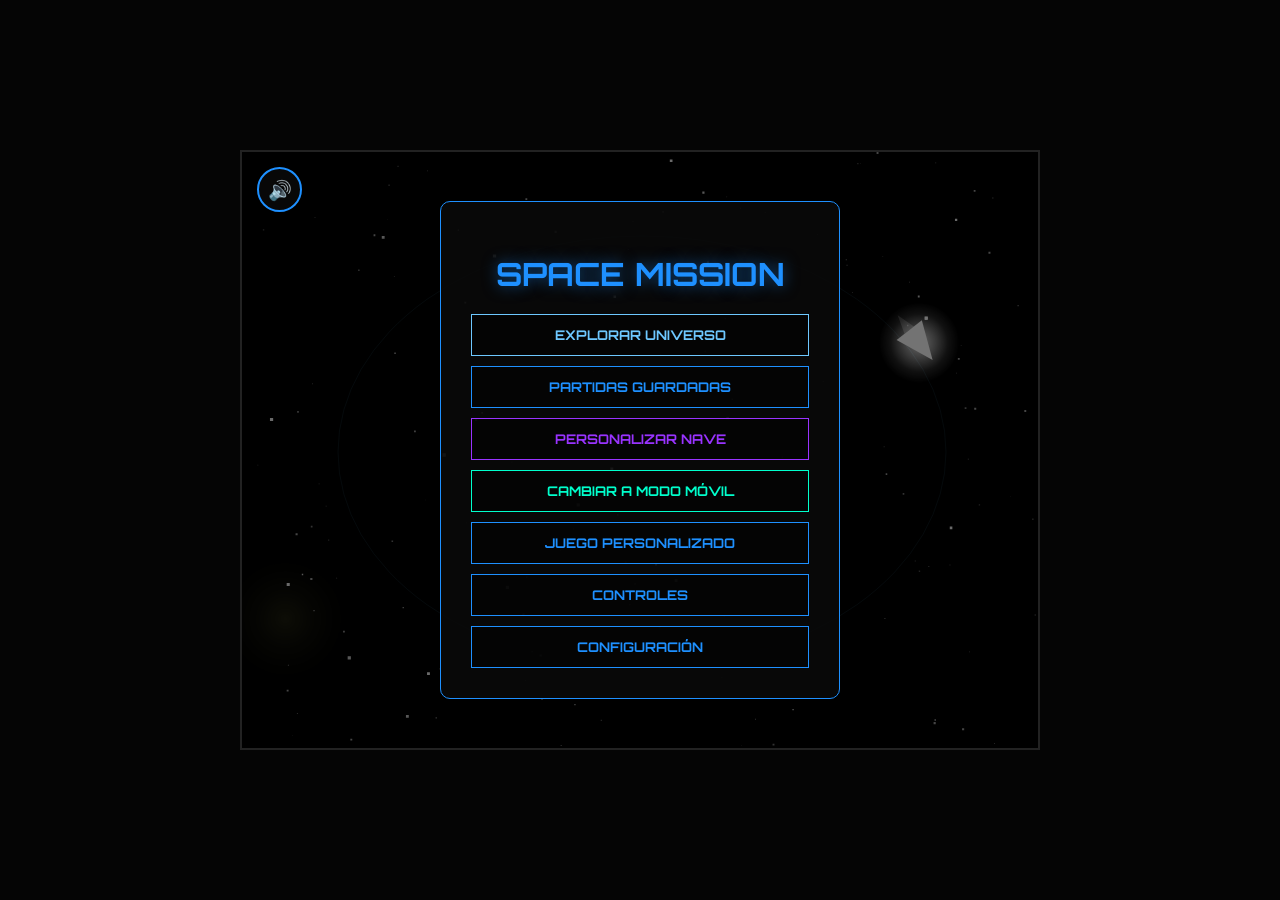
==== index.html @ c562d707 "Escudo de energia, muerte con revivir, fases y purga planetaria, 3 ranuras de guardado" ====
<!DOCTYPE html>
<html lang="es">
<head>
    <meta charset="UTF-8">
    <meta name="viewport" content="width=device-width, initial-scale=1.0, maximum-scale=1.0, user-scalable=no">
    <title>SPACE MISSION: ECHELON (ULTRA)</title>
    <link rel="stylesheet" href="./css/styles.css?v=20261103a">
</head>
<body>
    <div id="game-container">
        <button id="btn-volume" class="volume-btn" onclick="window.toggleVolume()">🔊</button>

        <!-- HUD: 3 bloques independientes (Score | Sector/Kills | Vida) posicionables libres -->
        <div id="hud-block-score" class="hud-block"><div class="stat-box">SCORE: <span id="val-score">0</span><br>BOMBS: <span id="val-bombs">3</span> [LB/SPACE]<br>CRÉDITOS: <span id="val-credits">0</span><br>ARMA: <span id="val-weapon" style="color:var(--primary)">NORMAL</span><br><span id="val-revive" style="display:none; color:#ffee88;">✨ 2ª OPORTUNIDAD LISTA</span></div></div>
        <div id="hud-block-sector" class="hud-block" style="text-align:center; pointer-events:none;"><div id="level-tag" style="color: var(--warning);">READY</div><div id="combo-display" style="display:none; font-size:1.1rem; font-family:'Orbitron',sans-serif; color:var(--warning); text-shadow:0 0 10px var(--warning); font-weight:bold;"></div><div id="wave-progress" style="display:none; font-size:0.72rem; font-family:'Orbitron',sans-serif; color:#aaa; margin-top:4px; min-width:140px;"></div><div id="bomb-alert" style="display:none; font-size:0.85rem; font-family:'Orbitron',sans-serif; font-weight:bold; margin-top:6px; padding:4px 8px; border:2px solid var(--warning); background:rgba(0,0,0,0.7);"></div><button id="btn-system-map" type="button" aria-label="Abrir mapa estelar">MAPA <kbd>M</kbd></button></div>
        <div id="hud-block-vida" class="hud-block"><div class="stat-box">VIDA: <span id="val-health-pct">100%</span><div id="health-bar-track" style="width:90px; height:9px; background:rgba(255,255,255,0.12); border:1px solid #555; border-radius:2px; margin:3px 0; overflow:hidden;"><div id="health-bar-fill" style="width:100%; height:100%; background:#33ff66; transition: width 0.2s linear, background 0.2s linear;"></div></div>ESCUDO: <span id="val-shield-pct">100%</span><div id="shield-bar-track"><div id="shield-bar-fill"></div></div><span id="val-shield-status" class="shield-status">ESCUDO 100% · LISTO</span><br>PARRY: <span id="val-parry">READY</span><br>DASH: <span id="val-dash">READY</span></div></div>
        <!-- Exploración: sector, estado de zona y mejoras, integrados en el HUD editable -->
        <div id="hud-block-explore" class="hud-block">
            <div class="stat-box explore-box">
                <div id="explore-sector" class="explore-sector">SECTOR ALFA</div>
                <div id="explore-zone" class="explore-zone">ZONA SEGURA · SIN DAÑO</div>
                <div id="explore-contact" class="explore-contact" style="display:none;"></div>
                <div id="explore-threat" class="explore-threat" style="display:none;"></div>
                <div id="explore-upgrades-value" class="explore-upgrades">MEJORAS · MOTORES +0%</div>
            </div>
        </div>
        <!-- Minimapa: canvas propio dentro de un bloque HUD editable -->
        <div id="hud-block-minimap" class="hud-block" role="img" aria-label="Minimapa de exploración">
            <div class="minimap-wrap">
                <canvas id="minimap-canvas" width="280" height="280"></canvas>
                <button id="btn-minimap" type="button" aria-label="Abrir mapa estelar" title="Abrir mapa estelar"></button>
            </div>
        </div>
        <div id="boss-container"></div>

        <div id="mobile-ui">
            <button id="btn-pause-m" onclick="window.togglePause()">⏸</button>
            <div id="joy-base-l" class="touch-zone"><div id="joy-stick-l" class="joy-stick-inner"></div></div>
            <div id="joy-base-r" class="touch-zone"><div id="joy-stick-r" class="joy-stick-inner"></div></div>
            <div id="btn-triple" class="t-btn">🔱</div>
            <div id="btn-parry" class="t-btn">🛡️</div>
            <div id="btn-bomb" class="t-btn">💣</div>
            <div id="btn-dash" class="t-btn">⚡</div>
            <button id="btn-interact" class="t-btn" type="button" style="display:none;" aria-label="Interactuar">E</button>
        </div>

        <div id="exploration-hud" aria-live="polite">
            <div id="explore-interact-prompt"></div>
        </div>
        <section id="system-map" role="dialog" aria-modal="true" aria-label="Mapa del sistema solar">
            <header class="system-map-header">
                <div><strong>CARTA DEL SISTEMA SOLAR</strong><small>Arrastra para explorar · rueda / pellizco para zoom</small></div>
                <div class="system-map-actions">
                    <button id="system-map-zoom-out" type="button" aria-label="Alejar">−</button>
                    <button id="system-map-zoom-in" type="button" aria-label="Acercar">+</button>
                    <button id="system-map-reset" type="button">SISTEMA COMPLETO</button>
                    <button id="system-map-clear-route" type="button" style="display:none;" title="Borrar el punto de ruta">QUITAR RUTA</button>
                    <button id="system-map-close" type="button" aria-label="Cerrar mapa">×</button>
                </div>
            </header>
            <canvas id="system-map-canvas"></canvas>
            <footer>Toca el mapa para fijar un punto de ruta · Planetas siempre visibles · Sectores, retos y cinturones se revelan al explorarlos</footer>
        </section>
        <section id="station-panel" class="station-panel" role="dialog" aria-modal="true" aria-labelledby="station-title" style="display:none;">
            <h2 id="station-title">ESTACIÓN</h2>
            <p id="station-description"></p>
            <strong id="station-credits"></strong>
            <div id="station-actions"></div>
            <button type="button" data-hub-close>CERRAR [ESC]</button>
        </section>
        <section id="boss-checkpoint" class="station-panel boss-checkpoint" role="dialog" aria-modal="true" aria-labelledby="checkpoint-title" style="display:none;">
            <h2 id="checkpoint-title">JEFE DERROTADO</h2>
            <p>Jefe derrotado, check point guardado. ¿Deseas salir o continuar?</p>
            <div id="checkpoint-actions">
                <button type="button" onclick="window.continueCheckpoint()">CONTINUAR AVENTURA</button>
                <button type="button" onclick="window.returnToHub()">SALIR A MEJORAR / COMPRAR</button>
            </div>
        </section>
        <div id="transition-fade" aria-hidden="true"></div>

        <!-- Muerte con contador: exploración y planetas (sin "MISIÓN FALLIDA"). -->
        <div id="death-overlay" role="dialog" aria-modal="true" aria-hidden="true">
            <div class="death-card">
                <h1>HAS MUERTO</h1>
                <p id="death-context">Reapareciendo en zona segura...</p>
                <div id="death-countdown">5</div>
                <p id="death-shield" class="death-shield">El escudo se recarga al revivir</p>
                <button id="death-revive" type="button">REVIVIR AHORA</button>
            </div>
        </div>

        <!-- Purga de un planeta: se muestra al destruir su estructura final. -->
        <div id="purge-overlay" aria-hidden="true">
            <div class="purge-card">
                <span class="purge-kicker">PURGA COMPLETADA</span>
                <h1>Has limpiado al planeta</h1>
                <p id="purge-planet"></p>
                <div class="purge-loading"><span></span><span></span><span></span></div>
            </div>
        </div>

        <div id="menu-main" class="ui-screen active">
            <div class="menu-card">
                <h1>SPACE MISSION</h1>
                <div class="btn-group">
                    <button onclick="window.startExploration()" style="border-color:#6ec8ff; color:#6ec8ff;">Explorar Universo</button>
                    <button onclick="window.showScreen('menu-play')">Partidas Guardadas</button>
                    <button onclick="window.showScreen('menu-customize')" style="border-color: #9933ff; color: #9933ff;">Personalizar Nave</button>
                    <button id="btn-device-toggle" onclick="window.toggleDeviceMode()" style="border-color: var(--success); color: var(--success);">Cambiar a Modo Móvil</button>
                    <button onclick="window.showScreen('menu-custom')">Juego Personalizado</button>
                    <button onclick="window.showScreen('menu-controls')">Controles</button>
                    <button onclick="window.showScreen('menu-options')">Configuración</button>
                </div>
            </div>
        </div>

        <div id="menu-customize" class="ui-screen">
            <div class="menu-card">
                <button class="btn-back" onclick="window.showScreen('menu-main')">←</button>
                <h1>PERSONALIZAR NAVE</h1>
                <canvas id="previewCanvas" width="150" height="150" style="margin: 0 auto 20px; display: block; border: 2px solid #333; background: #0a0a0a; border-radius: 10px;"></canvas>
                <p style="font-size: 0.85rem; color: #aaa; margin-bottom: 15px;">Selecciona el color primario de tu nave:</p>
                <div class="options-grid" style="grid-template-columns: repeat(3, 1fr); gap: 10px;">
                    <button style="color: #ff3366; border-color: #ff3366;" onclick="window.changeNaveColor('#ff3366')">ROJO</button>
                    <button style="color: #1e90ff; border-color: #1e90ff;" onclick="window.changeNaveColor('#1e90ff')">AZUL</button>
                    <button style="color: #ffffff; border-color: #ffffff;" onclick="window.changeNaveColor('#ffffff')">BLANCO</button>
                    <button style="color: #ffcc00; border-color: #ffcc00;" onclick="window.changeNaveColor('#ffcc00')">AMARILLO</button>
                    <button style="color: #00ffcc; border-color: #00ffcc;" onclick="window.changeNaveColor('#00ffcc')">VERDE</button>
                    <button style="color: #9933ff; border-color: #9933ff;" onclick="window.changeNaveColor('#9933ff')">MORADO</button>
                    <button style="color: #ff66cc; border-color: #ff66cc; grid-column: span 3;" onclick="window.changeNaveColor('#ff66cc')">ROSA</button>
                </div>
            </div>
        </div>

        <div id="menu-play" class="ui-screen">
            <div class="menu-card menu-card-saves">
                <button class="btn-back" onclick="window.showScreen('menu-main')">←</button>
                <h1>PARTIDAS</h1>
                <p class="save-hint">Hasta 3 partidas por modo. Continúa una, empieza una nueva o borra la ranura que quieras. Cada modo conserva su propio progreso.</p>
                <div id="save-slots" class="save-slots"></div>
                <div class="btn-group save-extra-actions">
                    <button onclick="window.showScreen('menu-custom')">Juego Personalizado</button>
                    <button onclick="window.deleteAllSaves()" class="btn-danger">BORRAR TODOS LOS DATOS</button>
                </div>
            </div>
        </div>

        <div id="menu-custom" class="ui-screen">
            <div class="menu-card">
                <button class="btn-back" onclick="window.exitCustomScreen()">←</button>
                <h1>MODO PERSONALIZADO</h1>
                <div class="custom-list" id="custom-checkboxes">
                    <label><input type="checkbox" value="common" checked> Enemigo Común (Rojo)</label>
                    <label><input type="checkbox" value="special"> Enemigo Especial (Escudo)</label>
                    <label><input type="checkbox" value="elite"> Enemigo Élite (Francotirador)</label>
                    <label><input type="checkbox" value="kamikaze"> Enemigo Kamikaze (Acelerado)</label>
                    <hr style="border-color:#333;">
                    <label><input type="checkbox" value="b1"> Jefe 1 — Estático</label>
                    <label><input type="checkbox" value="b2"> Jefe 2 — Móvil</label>
                    <label><input type="checkbox" value="b3"> Jefe 3 — Gemelos B1+B2</label>
                    <label><input type="checkbox" value="b_hunter"> Jefe Hunter (Perseguidor)</label>
                    <label><input type="checkbox" value="b_berserker"> Jefe Berserker (Melee)</label>
                    <label><input type="checkbox" value="b4"> Jefe Final — Doppel</label>
                    <hr style="border-color:#00aaff;">
                    <label style="color:#6ec8ff;"><input type="checkbox" value="superboss_portal"> ★ Super Boss — Portal Azul (Nodriza)</label>
                    <label style="color:#00ff66;"><input type="checkbox" value="superboss_direct"> ★ Super Boss — Aparición Directa (Nodriza)</label>
                </div>
                <div class="btn-group">
                    <button id="custom-start-button" onclick="window.startCustom()">Iniciar Simulador</button>
                </div>
            </div>
        </div>

        <div id="menu-controls" class="ui-screen">
            <div class="menu-card">
                <button class="btn-back" onclick="window.showScreen('menu-main')">←</button>
                <h1>MANUAL DE VUELO</h1>
                <div class="options-grid" style="grid-template-columns: 1fr; gap: 10px; margin-bottom: 20px;">
                    <div>
                        <div style="color:var(--primary); font-family:'Orbitron', sans-serif; font-weight:bold; margin-bottom: 5px;">[TECLADO Y RATÓN]</div>
                        <div>• WASD: Mover | Ratón: Apuntar</div>
                        <div>• Clic Izq: Disparo | Clic Der: Disparo Triple</div>
                        <div>• Espacio: Bomba | E: Interactuar | Q: Parry | Shift: Dash | P: Pausa | M: Mapa</div>
                    </div>
                    <hr style="border-color:#333; width: 100%; margin: 5px 0;">
                    <div>
                        <div style="color:var(--success); font-family:'Orbitron', sans-serif; font-weight:bold; margin-bottom: 5px;">[MÓVIL / PANTALLA TÁCTIL]</div>
                        <div>• Pad Izq: Movimiento | Pad Der: Apuntar y Disparar</div>
                        <div>• Iconos: 🔱 Triple | 🛡️ Parry (Q) | 💣 Bomba | ⚡ Dash | E Interactuar</div>
                        <div>• Minimapa (editable desde el layout): toca para abrir el mapa completo · toca el mapa grande para fijar un punto de ruta</div>
                        <div>• Caja naranja 🟧: Recoger para cambiar arma (S=Spread, L=Laser)</div>
                    </div>
                </div>
            </div>
        </div>

        <div id="menu-options" class="ui-screen">
            <div class="menu-card">
                <button class="btn-back" onclick="window.showScreen('menu-main')">←</button>
                <h1>CONFIGURACIÓN</h1>
                <div class="options-grid">
                    <div class="option-item">
                        <label>Resolución Área</label>
                        <select id="opt-size">
                            <option value="auto">Auto / Pantalla Completa (Móvil)</option>
                            <option value="800x600" selected>800 x 600 (PC Estandard)</option>
                            <option value="1000x700">1000 x 700 (PC Ampliada)</option>
                            <option value="1200x800">1200 x 800 (PC Máxima)</option>
                        </select>
                    </div>
                    <div class="option-item">
                        <label>Daño por Impacto (Dificultad)</label>
                        <select id="opt-damage">
                            <option value="20" selected>20% por golpe — Normal (5 golpes)</option>
                            <option value="10">10% por golpe — Fácil (10 golpes)</option>
                            <option value="5">5% por golpe — Muy Fácil (20 golpes)</option>
                            <option value="1">1% por golpe — Extra Fácil (100 golpes)</option>
                        </select>
                    </div>
                    <div class="option-item">
                        <label>Controles Móviles</label>
                        <select id="opt-touch">
                            <option value="auto">Automático</option>
                            <option value="force">Forzar Activación</option>
                            <option value="hide">Ocultar</option>
                        </select>
                    </div>
                    <div class="option-item" style="grid-column: span 2;">
                        <label>Kills por Oleada (Modo Progresivo) &mdash; <span id="kills-display">50</span></label>
                        <input type="range" id="opt-kills" min="50" max="200" step="10" value="50" oninput="document.getElementById('kills-display').innerText=this.value" style="width:100%; accent-color:var(--primary);">
                        <div style="display:flex; justify-content:space-between; font-size:0.75rem; color:#666; margin-top:3px;"><span>50 (Rapido)</span><span>125 (Normal)</span><span>200 (Epico)</span></div>
                    </div>
                    <div class="option-item" style="grid-column: span 2;">
                        <label>Probabilidad Portal Azul — <span id="portal-display">1</span>%</label>
                        <input type="range" id="opt-portal" min="1" max="100" step="1" value="1" oninput="document.getElementById('portal-display').innerText=this.value" style="width:100%; accent-color:#6ec8ff;">
                        <div style="display:flex; justify-content:space-between; font-size:0.75rem; color:#666; margin-top:3px;"><span>1% (Raro)</span><span>50%</span><span>100% (Siempre)</span></div>
                    </div>
                </div>
                <button onclick="window.applyOptions()">Aplicar Cambios</button>
            </div>
        </div>

        <div id="menu-pause" class="ui-screen">
            <button class="btn-gamepad" onclick="window.toggleTouchUI()" title="Ocultar/Mostrar Controles Táctiles">🎮</button>
            <div class="menu-card">
                <h1>PAUSA</h1>
                <div class="btn-group">
                    <button onclick="window.togglePause()">Reanudar</button>
                    <button onclick="window.openLayoutEditor()" style="border-color:#ff9900; color:#ff9900;">🎛️ Editar Controles / HUD</button>
                    <button id="btn-return-space" onclick="window.returnToSpace()" style="border-color:#6ec8ff; color:#6ec8ff;">Volver al espacio</button>
                    <button onclick="window.restartCurrentMode()" style="border-color:var(--warning); color:var(--warning);">Reiniciar modo actual</button>
                    <button onclick="window.exitToMenu()" class="btn-danger">Abortar y Salir</button>
                </div>
            </div>
        </div>

        <div id="menu-continue" class="ui-screen">
            <div class="menu-card">
                <h1 class="title-danger">MISIÓN FALLIDA</h1>
                <p style="margin-bottom: 20px;">Señal vital perdida. ¿Deseas usar un intento de recuperación?</p>
                <div class="btn-group">
                    <button onclick="window.acceptContinue()" class="btn-success">SÍ, CONTINUAR (RESTABLECER VIDA)</button>
                    <button onclick="window.exitToMenu()" class="btn-danger">NO, REGRESAR AL MENÚ</button>
                </div>
            </div>
        </div>

        <div id="menu-win" class="ui-screen">
            <div class="menu-card">
                <h1 class="title-success">¡ENHORABUENA!</h1>
                <p style="margin-bottom: 20px;">Has purgado el sistema y destruido a tu copia. Misión Cumplida.</p>
                <div class="btn-group">
                    <button onclick="window.exitToMenu()">Volver al Menú Principal</button>
                    <button onclick="window.exitToMenu(); window.showScreen('menu-play')" style="border-color:var(--success); color:var(--success);">Jugar Otra Vez</button>
                </div>
            </div>
        </div>

        <canvas id="gameCanvas"></canvas>
    </div>

    <!-- Diagnóstico de arranque: solo avisa si el juego de verdad no cargó,
         y se oculta solo en cuanto el juego está listo (nunca tapa una partida). -->
    <script>
    (function () {
        var fileMode = location.protocol === 'file:';

        function isReady() {
            return window.__gameBooted === true || typeof window.startMission === 'function';
        }

        var watchTimer = null;
        function stopWatch() {
            if (watchTimer) { clearInterval(watchTimer); watchTimer = null; }
        }
        function startWatch() {
            if (watchTimer) return;
            watchTimer = setInterval(function () {
                if (isReady()) hideBootError();
            }, 300);
        }

        function hideBootError() {
            stopWatch();
            var el = document.getElementById('boot-error');
            if (el) el.style.display = 'none';
        }

        function showBootError(msg) {
            if (isReady()) { hideBootError(); return; }
            var el = document.getElementById('boot-error');
            if (!el) {
                el = document.createElement('div');
                el.id = 'boot-error';
                el.setAttribute('role', 'alert');
                el.style.cssText = 'position:fixed;top:0;left:0;right:0;bottom:0;z-index:99999;display:flex;align-items:center;justify-content:center;padding:20px;overflow:auto;background:rgba(5,8,16,.88);color:#e8f2ff;font-family:system-ui,Segoe UI,Arial,sans-serif;';
                document.body.appendChild(el);
            }
            el.innerHTML = '';
            var box = document.createElement('div');
            box.style.cssText = 'max-width:640px;width:100%;border:1px solid #ff5555;border-radius:12px;padding:22px 24px;background:#120b14;box-shadow:0 0 40px rgba(255,60,60,.25);line-height:1.5;';

            var h = document.createElement('h2');
            h.textContent = 'El juego no ha arrancado';
            h.style.cssText = 'margin:0 0 10px;color:#ff6666;font-size:1.1rem;';

            var p = document.createElement('p');
            p.textContent = msg;
            p.style.cssText = 'margin:0 0 14px;white-space:pre-wrap;font-size:.92rem;word-break:break-word;';

            var hint = document.createElement('div');
            hint.style.cssText = 'margin:0 0 16px;font-size:.86rem;color:#b9c7d8;';
            hint.innerHTML = fileMode
                ? 'Estás abriendo el archivo directamente desde el disco (file://).<br>Usa un servidor local:<br><code style="background:#000;padding:2px 6px;border-radius:4px;">python servidor.py 8765</code><br>y entra en <b>http://127.0.0.1:8765/index.html</b><br><br>En Windows: doble clic en <b>INICIAR-JUEGO.bat</b>.'
                : 'Prueba a recargar la página (Ctrl+F5 o mantén pulsado el botón de recargar).<br>Si sigue igual, abre la consola del navegador (F12) y mira la pestaña <b>Console</b>.';

            var actions = document.createElement('div');
            actions.style.cssText = 'display:flex;gap:10px;flex-wrap:wrap;';
            var retry = document.createElement('button');
            retry.textContent = 'Reintentar';
            retry.style.cssText = 'cursor:pointer;padding:8px 16px;border-radius:8px;border:1px solid #5ec8ff;background:transparent;color:#5ec8ff;font-size:.9rem;';
            retry.onclick = function () { location.reload(); };
            var close = document.createElement('button');
            close.textContent = 'Cerrar este aviso';
            close.style.cssText = 'cursor:pointer;padding:8px 16px;border-radius:8px;border:1px solid #6b7785;background:transparent;color:#c7d3e0;font-size:.9rem;';
            close.onclick = hideBootError;
            actions.appendChild(retry); actions.appendChild(close);

            box.appendChild(h); box.appendChild(p); box.appendChild(hint); box.appendChild(actions);
            el.innerHTML = '';
            el.appendChild(box);
            el.style.display = 'flex';
            // Mientras el aviso esté visible, vigilar si el juego termina de cargar.
            startWatch();
        }

        window.__showBootError = showBootError;
        window.__hideBootError = hideBootError;

        window.addEventListener('error', function (e) {
            if (fileMode || isReady()) return;
            var isScriptError = e.target && e.target.tagName === 'SCRIPT';
            if (!isScriptError && !e.message) return;
            var detail = e.message || 'No se pudo cargar un script del juego.';
            if (e.filename) detail += '\n' + e.filename + (e.lineno ? ':' + e.lineno : '');
            showBootError(detail);
        }, true);

        window.addEventListener('unhandledrejection', function (e) {
            if (fileMode || isReady()) return;
            showBootError('Error de inicio: ' + (e.reason && e.reason.message ? e.reason.message : String(e.reason)));
        });

        if (fileMode) {
            showBootError('Los navegadores bloquean los módulos JavaScript cuando la página se abre desde el disco.');
        } else {
            // Margen amplio: en móvil o con red lenta el juego puede tardar.
            setTimeout(function () {
                if (!isReady()) {
                    showBootError('El juego está tardando más de lo normal en cargar. Puede ser la caché del navegador.');
                }
            }, 12000);
        }
    })();
    </script>
    <script type="module" src="./js/Main.js?v=20261103a"></script>
</body>
</html>
---- css/styles.css ----
@import url('https://fonts.googleapis.com/css2?family=Orbitron:wght@400;700&family=JetBrains+Mono:wght@300;500&display=swap');

:root { --primary: #1e90ff; --danger: #ff3366; --warning: #ffcc00; --success: #00ffcc; --bg: #050505; }

* { user-select: none; -webkit-user-select: none; box-sizing: border-box; }

body { margin: 0; background: var(--bg); overflow: hidden; display: flex; justify-content: center; align-items: center; height: 100vh; font-family: 'Orbitron', sans-serif; color: white; touch-action: none; }

#game-container { position: relative; border: 2px solid #222; background: #000; overflow: hidden; }
canvas { display: block; }

/* --- UI SCREENS --- */
.ui-screen { position: absolute; top: 0; left: 0; width: 100%; height: 100%; display: none; flex-direction: column; align-items: center; justify-content: center; background: rgba(0, 0, 0, 0.55); z-index: 100; text-align: center; }
.ui-screen.active { display: flex; }
/* Despegue: el menú se desvanece mientras la nave vuela al centro. */
.ui-screen.launch-fade { opacity: 0; transition: opacity 0.38s ease-out; pointer-events: none; }

.menu-card { position: relative; padding: 30px; border: 1px solid var(--primary); background: rgba(10, 10, 10, 0.86); border-radius: 10px; min-width: 400px; max-width: 95vw; max-height: 90vh; overflow-y: auto; }
.menu-card::-webkit-scrollbar { width: 5px; } .menu-card::-webkit-scrollbar-thumb { background: var(--primary); }

h1 { font-size: 2rem; color: var(--primary); text-shadow: 0 0 15px rgba(30, 144, 255, 0.5); margin-bottom: 20px; text-transform: uppercase; }
.title-danger { color: var(--danger); text-shadow: 0 0 15px rgba(255, 51, 102, 0.5); border-color: var(--danger); }
.title-success { color: var(--success); text-shadow: 0 0 15px rgba(0, 255, 204, 0.5); border-color: var(--success); }

.btn-group { display: flex; flex-direction: column; gap: 10px; }
button { padding: 12px; font-family: 'Orbitron', sans-serif; background: rgba(0,0,0,0.5); color: var(--primary); border: 1px solid var(--primary); cursor: pointer; transition: 0.2s; text-transform: uppercase; font-weight: bold; }
button:hover { background: var(--primary); color: white; box-shadow: 0 0 15px var(--primary); }
.btn-danger { color: var(--danger); border-color: var(--danger); }
.btn-danger:hover { background: var(--danger); box-shadow: 0 0 15px var(--danger); }
.btn-success { color: var(--success); border-color: var(--success); }
.btn-success:hover { background: var(--success); box-shadow: 0 0 15px var(--success); }

.btn-back { position: absolute; top: 15px; left: 15px; background: transparent; border: none; color: #fff; font-size: 2rem; cursor: pointer; padding: 0; line-height: 1; transition: 0.2s; box-shadow: none !important; }
.btn-back:hover { color: var(--primary); transform: scale(1.1); background: transparent; }

.options-grid { display: grid; grid-template-columns: 1fr 1fr; gap: 15px; text-align: left; margin-bottom: 20px; font-family: 'JetBrains Mono', monospace; font-size: 0.85rem; }
@media (max-width: 600px) { .options-grid { grid-template-columns: 1fr; } }
.option-item label { display: block; margin-bottom: 4px; color: #aaa; }
select, input { width: 100%; background: #111; border: 1px solid #444; color: white; padding: 6px; font-family: inherit; }

.custom-list { text-align: left; font-size: 0.9rem; margin-bottom: 15px; border: 1px solid #333; padding: 10px; height: 150px; overflow-y: scroll; background: #0a0a0a; }
.custom-list label { display: block; margin-bottom: 5px; cursor: pointer; color: #ccc; }
.custom-list input { width: auto; margin-right: 10px; }

/* --- PARTIDAS GUARDADAS --- */
.menu-card-saves { width: 680px; }
.save-hint { margin: -8px 0 16px; color: #93a8bd; font: 11px/1.5 'JetBrains Mono', monospace; }
.save-slots { display: grid; gap: 14px; text-align: left; }
.save-mode-group { display: grid; gap: 7px; }
.save-mode-title { display: flex; align-items: baseline; justify-content: space-between; gap: 12px; padding: 0 2px; }
.save-mode-title strong { color: #9deaff; font-size: 13px; letter-spacing: 0.08em; }
.save-mode-title span { color: #6d879c; font: 8px 'JetBrains Mono', monospace; letter-spacing: 0.08em; }
.save-slot { padding: 10px 12px; border: 1px solid rgba(110,200,255,0.3); border-radius: 7px; background: rgba(4,12,22,0.72); }
.save-slot.has-save { border-color: rgba(110,255,190,0.45); box-shadow: inset 0 0 18px rgba(30,120,90,0.12); }
.save-slot.is-active { border-color: rgba(255,216,74,0.7); box-shadow: inset 0 0 18px rgba(255,216,74,0.10); }
.save-slot-head { display: flex; align-items: baseline; justify-content: space-between; gap: 12px; }
.save-slot-head strong { color: #9deaff; font-size: 11px; letter-spacing: 0.06em; }
.save-slot-head span { color: #6d879c; font: 8px 'JetBrains Mono', monospace; letter-spacing: 0.08em; }
.save-slot-head span.has-save { color: #7dffc4; }
.save-slot-status { margin: 5px 0 8px; color: #93a8bd; font: 10px/1.45 'JetBrains Mono', monospace; min-height: 14px; }
.save-slot-status.has-save { color: #d9ecff; }
.save-slot-actions { display: grid; grid-template-columns: 1.2fr 1fr 0.8fr; gap: 7px; }
.save-slot-actions button { min-height: 32px; padding: 6px; font-size: 8.5px; border-radius: 4px; }
button:disabled { color: #5e6c7c; border-color: #2d3946; background: rgba(15,20,26,0.7); cursor: not-allowed; box-shadow: none; }
button:disabled:hover { color: #5e6c7c; background: rgba(15,20,26,0.7); box-shadow: none; }
.save-extra-actions { margin-top: 14px; }
@media (max-width: 600px) {
  .menu-card-saves { width: 96vw; padding: 22px 14px; }
  .save-mode-title { flex-direction: column; gap: 2px; }
  .save-slot-head { flex-direction: column; gap: 2px; }
  .save-slot-actions { grid-template-columns: 1fr 1fr; }
  .save-slot-actions .btn-danger { grid-column: span 2; }
}

/* --- ESCUDO DE ENERGÍA --- */
#shield-bar-track { width: 90px; height: 7px; margin: 3px 0; background: rgba(255,255,255,0.12); border: 1px solid #4a7a9a; border-radius: 2px; overflow: hidden; }
#shield-bar-fill { width: 100%; height: 100%; background: #35d9ff; transition: width 0.16s linear, background 0.2s linear; }
#hud-block-vida .shield-status { display: block; font: 8px 'JetBrains Mono', monospace; color: #7fdcff; letter-spacing: 0.04em; }
#hud-block-vida .shield-status.is-empty { color: #ff8c9c; }

/* --- MUERTE CON CONTADOR --- */
#death-overlay { position: absolute; inset: 0; z-index: 260; display: none; align-items: center; justify-content: center; padding: 20px; background: radial-gradient(circle at 50% 45%, rgba(40,0,10,0.55), rgba(0,0,0,0.9)); text-align: center; }
#death-overlay.active { display: flex; }
.death-card { width: min(420px, 92%); padding: 30px 24px 24px; border: 1px solid rgba(255,64,88,0.65); border-radius: 12px; background: rgba(8,6,14,0.94); box-shadow: 0 0 44px rgba(255,40,70,0.28); }
.death-card h1 { margin: 0 0 8px; color: #ff4058; font-size: clamp(24px, 7vw, 42px); letter-spacing: 0.12em; text-shadow: 0 0 18px rgba(255,40,70,0.65); animation: deathPulse 1.4s ease-in-out infinite; }
.death-card p { margin: 0 0 10px; color: #b9c9da; font: 11px/1.5 'JetBrains Mono', monospace; }
#death-countdown { margin: 6px auto 10px; color: #6ec8ff; font: bold clamp(40px, 13vw, 68px) 'Orbitron', sans-serif; text-shadow: 0 0 22px rgba(110,200,255,0.55); }
.death-card .death-shield { color: #7fdcff; font-size: 10px; }
#death-revive { width: 100%; min-height: 46px; margin-top: 8px; border: 1px solid #7dffc4; border-radius: 6px; color: #b9ffd9; background: rgba(20,90,55,0.3); font: bold 12px 'Orbitron', sans-serif; letter-spacing: 0.08em; cursor: pointer; }
#death-revive:hover { background: rgba(30,150,90,0.42); box-shadow: 0 0 18px rgba(80,255,160,0.25); }
@keyframes deathPulse { 0%,100% { opacity: 1; } 50% { opacity: 0.62; } }

/* --- PURGA DEL PLANETA --- */
#purge-overlay { position: absolute; inset: 0; z-index: 255; display: none; align-items: center; justify-content: center; padding: 20px; background: radial-gradient(circle at 50% 50%, rgba(20,70,50,0.5), rgba(0,0,0,0.92)); text-align: center; }
#purge-overlay.active { display: flex; }
.purge-card { width: min(460px, 94%); padding: 30px 24px; border: 1px solid rgba(89,206,112,0.65); border-radius: 12px; background: rgba(4,14,10,0.95); box-shadow: 0 0 50px rgba(60,255,130,0.22); }
.purge-kicker { color: #59ce70; font: 9px 'JetBrains Mono', monospace; letter-spacing: 0.28em; }
.purge-card h1 { margin: 10px 0 12px; color: #b9ffcd; font-size: clamp(20px, 6vw, 34px); text-shadow: 0 0 20px rgba(89,206,112,0.6); }
.purge-card p { margin: 0 0 18px; color: #9ecfae; font: 12px 'JetBrains Mono', monospace; letter-spacing: 0.16em; }
.purge-loading { display: flex; justify-content: center; gap: 8px; }
.purge-loading span { width: 8px; height: 8px; border-radius: 50%; background: #59ce70; animation: purgeDot 1s ease-in-out infinite; }
.purge-loading span:nth-child(2) { animation-delay: 0.15s; }
.purge-loading span:nth-child(3) { animation-delay: 0.3s; }
@keyframes purgeDot { 0%,100% { opacity: 0.25; transform: translateY(0); } 50% { opacity: 1; transform: translateY(-5px); } }

/* --- HUD (3 bloques independientes, libres) --- */
.hud-block { position: absolute; z-index: 50; pointer-events: none; display: none; }
#hud-block-score { top: 15px; left: 25px; }
#hud-block-sector { top: 15px; left: 50%; transform: translateX(-50%); text-align: center; }
#hud-block-vida { top: 15px; right: 25px; text-align: right; }
.hud-block .stat-box { pointer-events: auto; }
#hud-block-sector { pointer-events: auto; }
.stat-box { font-size: 0.9rem; background: rgba(0,0,0,0.5); padding: 5px 10px; border-left: 3px solid var(--primary); }
/* compat: viejo #hud oculto (migrado) */
#hud { display: none !important; }

.volume-btn { position: absolute; top: 15px; left: 15px; width: 45px; height: 45px; border-radius: 50%; background: rgba(10, 10, 10, 0.8); border: 2px solid var(--primary); color: white; display: flex; justify-content: center; align-items: center; font-size: 1.2rem; cursor: pointer; z-index: 200; transition: transform 0.2s; pointer-events: auto; }
.volume-btn:active { transform: scale(0.9); }

#boss-container { position: absolute; top: 60px; left: 50%; transform: translateX(-50%); width: 70%; display: none; z-index: 50; }
.boss-hp-row { margin-bottom: 8px; }
.hp-bar-bg { width: 100%; height: 8px; background: #222; border: 1px solid #444; margin-top: 4px; }
.hp-fill { width: 100%; height: 100%; background: var(--danger); transition: width 0.1s; }

/* --- MOBILE CONTROLS --- */
#mobile-ui { position: absolute; top: 0; left: 0; width: 100%; height: 100%; display: none; pointer-events: none; z-index: 60; }
.touch-zone { position: absolute; border-radius: 50%; background: rgba(255,255,255,0.08); border: 2px solid rgba(255,255,255,0.2); pointer-events: auto; touch-action: none;}
.joy-stick-inner { position: absolute; top: 50%; left: 50%; transform: translate(-50%, -50%); width: 45px; height: 45px; border-radius: 50%; pointer-events: none; }

#joy-base-l { left: 30px; bottom: 30px; width: 120px; height: 120px; }
#joy-stick-l { background: rgba(30, 144, 255, 0.6); border: 2px solid var(--primary); }
#joy-base-r { right: 30px; bottom: 30px; width: 120px; height: 120px; }
#joy-stick-r { background: rgba(255, 51, 102, 0.6); border: 2px solid var(--danger); }

.t-btn { position: absolute; width: 55px; height: 55px; border-radius: 50%; background: rgba(10, 10, 10, 0.7); border: 2px solid; color: white; display: flex; justify-content: center; align-items: center; font-size: 1.6rem; pointer-events: auto; touch-action: none; transition: transform 0.1s; z-index: 65;}

#btn-triple { right: 150px; bottom: 120px; border-color: var(--warning); text-shadow: 0 0 5px var(--warning); }
#btn-parry { right: 70px; bottom: 170px; border-color: var(--success); text-shadow: 0 0 5px var(--success); }
#btn-bomb { left: 170px; bottom: 40px; border-color: var(--danger); text-shadow: 0 0 5px var(--danger); }
#btn-dash { left: 170px; bottom: 110px; border-color: #a0c4ff; text-shadow: 0 0 5px #a0c4ff; }
#btn-interact { right: 150px; bottom: 42px; width: 58px; height: 58px; border-color: #6ec8ff; color: #bce8ff; font: bold 1rem Orbitron, sans-serif; box-shadow: 0 0 12px rgba(110,200,255,0.35); }

/* Minimapa: el dibujo vive en el canvas; este botón solo captura el toque. */
#hud-block-explore { top: 122px; left: 25px; }
.explore-box { min-width: 210px; max-width: 360px; line-height: 1.5; }
.explore-sector { color: #6ec8ff; font: bold 12px Orbitron, sans-serif; letter-spacing: 0.06em; }
.explore-zone { color: #9db4ca; font: 9px Orbitron, sans-serif; letter-spacing: 0.04em; }
.explore-contact { margin-top: 2px; color: #ff8c8c; font: 9px Orbitron, sans-serif; letter-spacing: 0.03em; }
.explore-threat { margin-top: 2px; color: #ffd27a; font: 9px Orbitron, sans-serif; letter-spacing: 0.03em; }
.explore-upgrades { margin-top: 5px; padding-top: 4px; border-top: 1px solid rgba(110,200,255,0.18); color: #aebfd0; font: 8px Orbitron, sans-serif; }

#hud-block-minimap { top: 122px; right: 20px; width: 140px; height: 140px; z-index: 52; }
.minimap-wrap { position: relative; width: 100%; height: 100%; border-radius: 50%; filter: drop-shadow(0 0 10px rgba(40,150,220,0.28)); }
#minimap-canvas { display: block; width: 100%; height: 100%; border-radius: 50%; }
#btn-minimap { position: absolute; inset: 0; width: 100%; height: 100%; padding: 0; border: none; border-radius: 50%; background: transparent; box-shadow: none; z-index: 2; cursor: pointer; }
#btn-minimap:hover { background: transparent; box-shadow: none; }
.editing-layout #btn-minimap { pointer-events: none; cursor: move; }
@media (max-width: 600px) {
  #hud-block-explore { top: 112px; left: 12px; }
  .explore-box { min-width: 150px; max-width: 62vw; }
  #hud-block-minimap { top: 104px; right: 10px; width: 112px; height: 112px; }
}

#exploration-hud { position: absolute; inset: 0; z-index: 45; pointer-events: none; font-family: Orbitron, sans-serif; }
#explore-credits { position: absolute; top: 14px; left: 50%; transform: translateX(-50%); padding: 6px 12px; color: #ffe28a; background: rgba(3,8,18,0.72); border: 1px solid rgba(255,226,138,0.35); border-radius: 5px; font-size: 11px; letter-spacing: 0.05em; display: none; }
#explore-interact-prompt { position: absolute; bottom: 16px; left: 50%; transform: translateX(-50%); padding: 8px 14px; color: rgba(190,210,230,0.8); background: rgba(3,8,18,0.7); border: 1px solid rgba(110,200,255,0.22); border-radius: 5px; font-size: 10px; text-align: center; white-space: nowrap; display: none; }
#explore-interact-prompt.is-active { color: #e6f4ff; border-color: rgba(110,200,255,0.8); box-shadow: 0 0 14px rgba(60,160,255,0.28); }
#btn-system-map { position:static; display:none; margin:5px auto 0; pointer-events:auto; padding:6px 10px; color:#bcefff; background:rgba(3,10,20,.84); border:1px solid rgba(110,200,255,.72); border-radius:5px; font: bold 9px Orbitron,sans-serif; letter-spacing:.06em; }
#btn-system-map kbd { margin-left:6px; color:#8aa9c0; font:9px 'JetBrains Mono',monospace; }
#system-map { position:absolute; inset:0; z-index:230; display:none; flex-direction:column; padding:14px; background:rgba(2,7,15,.97); color:#dcecff; font-family:Orbitron,sans-serif; pointer-events:auto; }
#system-map.open { display:flex; }
.system-map-header { display:flex; align-items:center; justify-content:space-between; gap:12px; min-height:48px; }
.system-map-header strong { display:block; color:#9deaff; font-size:14px; letter-spacing:.08em; }
.system-map-header small { display:block; margin-top:4px; color:#95a9bf; font:10px 'JetBrains Mono',monospace; }
.system-map-actions { display:flex; align-items:center; gap:7px; }
.system-map-actions button { min-width:38px; min-height:36px; padding:6px 9px; border-color:#397b9c; color:#c9f4ff; font-size:11px; }
#system-map-close { min-width:42px; font-size:24px; line-height:1; }
#system-map-canvas { flex:1; width:100%; min-height:0; border:1px solid rgba(110,200,255,.28); border-radius:5px; touch-action:none; cursor:grab; }
#system-map-canvas:active { cursor:grabbing; }
#system-map footer { padding:8px 2px 0; color:#8096ad; font:9px 'JetBrains Mono',monospace; }
@media (max-width:600px) {
  #btn-system-map { margin-top:3px; padding:5px 8px; font-size:8px; }
  #system-map { padding:8px; }
  .system-map-header { align-items:flex-start; }
  .system-map-header strong { max-width:120px; font-size:10px; }
  .system-map-header small { max-width:130px; font-size:8px; }
  .system-map-actions { gap:4px; flex-wrap:wrap; justify-content:flex-end; }
  .system-map-actions button { min-width:32px; min-height:34px; padding:5px; font-size:9px; }
  #system-map-clear-route { padding:5px 6px; font-size:8px; }
  #system-map-close { min-width:36px; font-size:22px; }
  #system-map footer { font-size:8px; line-height:1.4; }
}
.station-panel { position: absolute; z-index: 180; top: 50%; left: 50%; transform: translate(-50%,-50%); width: 360px; max-width: calc(100% - 32px); box-sizing: border-box; padding: 22px; color: #dcecff; background: rgba(5,10,20,0.96); border: 1px solid #6ec8ff; border-radius: 10px; box-shadow: 0 0 30px rgba(60,160,255,0.3); font-family: Orbitron, sans-serif; text-align: center; pointer-events: auto; }
.station-panel h2 { margin: 0 0 12px; color: #6ec8ff; font-size: 20px; }
.station-panel p { margin: 0 0 14px; color: #aab8c8; font: 12px/1.5 Arial, sans-serif; }
.station-panel strong { display: block; margin-bottom: 12px; color: #ffe28a; font-size: 12px; }
#station-actions { display: grid; gap: 9px; max-height: 48vh; margin-bottom: 10px; overflow-y: auto; }
.station-panel button { width: 100%; min-height: 40px; padding: 9px; color: #dcecff; background: rgba(30,80,130,0.24); border: 1px solid rgba(110,200,255,0.65); border-radius: 5px; font: 11px Orbitron, sans-serif; cursor: pointer; }
.station-panel button:disabled { color: #718094; border-color: #344252; background: rgba(20,25,32,0.75); cursor: default; }
.station-panel button:not(:disabled):hover { background: rgba(30,120,190,0.45); }
#checkpoint-actions { display: grid; gap: 10px; margin-top: 18px; }
.boss-checkpoint { z-index: 210; border-color: #ffcc66; box-shadow: 0 0 34px rgba(255,180,50,0.32); }
.boss-checkpoint h2 { color: #ffcc66; }
#transition-fade { position: absolute; inset: 0; z-index: 205; background: #02040a; opacity: 0; pointer-events: none; transition: opacity 0.32s ease; }
#transition-fade.active { opacity: 1; }
@media (max-width: 600px) { .boss-checkpoint { width: min(420px, calc(100% - 24px)); padding: 18px; } .boss-checkpoint h2 { font-size: 17px; } }

#btn-pause-m { position: absolute; top: 15px; right: 15px; width: 45px; height: 45px; background: rgba(10, 10, 10, 0.8); border: 2px solid #fff; color: #fff; pointer-events: auto; border-radius: 5px; font-size: 1.5rem; display: flex; justify-content: center; align-items: center; cursor: pointer; }

.btn-gamepad { position: absolute; bottom: 20px; left: 20px; width: 55px; height: 55px; border-radius: 50%; background: rgba(10, 10, 10, 0.9); border: 2px solid var(--primary); color: white; display: flex; justify-content: center; align-items: center; font-size: 1.8rem; cursor: pointer; transition: transform 0.2s; pointer-events: auto; }
.btn-gamepad:active { transform: scale(0.9); }

/* --- LAYOUT EDITOR --- */
#game-container.editing-layout { outline: 2px dashed rgba(30,144,255,0.5); outline-offset: -2px; }
.editable { outline: 1.5px dashed rgba(30,144,255,0.9) !important; outline-offset: 2px; cursor: move !important; box-shadow: 0 0 10px rgba(30,144,255,0.4) !important; pointer-events: auto !important; }
.editable-selected { outline: 2px solid var(--warning) !important; box-shadow: 0 0 14px rgba(255,204,0,0.7) !important; z-index: 120 !important; }
.editable::after { content: '⇄'; position: absolute; top: -10px; right: -10px; width: 18px; height: 18px; background: var(--primary); color: #fff; font-size: 10px; display: flex; align-items: center; justify-content: center; border-radius: 50%; pointer-events: none; opacity: 0; }
.editing-layout .editable::after { opacity: 1; }

#layout-editor-panel { position: absolute; width: 310px; max-width: 92%; background: rgba(12,12,18,0.97); border: 1.5px solid var(--primary); border-radius: 10px; z-index: 250; overflow: hidden; box-shadow: 0 8px 32px rgba(0,0,0,0.7), 0 0 18px rgba(30,144,255,0.25); pointer-events: auto; touch-action: none; }
#layout-editor-header { display: flex; align-items: center; gap: 8px; padding: 10px 12px; background: linear-gradient(90deg, rgba(30,144,255,0.25), transparent); border-bottom: 1px solid rgba(30,144,255,0.3); cursor: move; user-select: none; touch-action: none; }
#layout-editor-header span:first-child { flex: 1; }
#layout-editor-header button { width: 28px; height: 28px; padding: 0; font-size: 0.9rem; background: rgba(255,255,255,0.06); border: 1px solid #333; color: #fff; cursor: pointer; }
#layout-editor-header button:hover { background: var(--primary); }
#layout-editor-body { padding: 12px; max-height: 62vh; overflow-y: auto; }
#layout-editor-body::-webkit-scrollbar { width: 5px; } #layout-editor-body::-webkit-scrollbar-thumb { background: var(--primary); }
.btn-editor { flex: 1; padding: 8px; font-size: 0.75rem; }
.btn-editor.small { font-size: 0.68rem; padding: 6px; }
#editor-scale { touch-action: none; }

@keyframes bombAlertPulse { 0%, 100% { color: var(--warning); border-color: var(--warning); } 50% { color: #ff3366; border-color: #ff3366; } }
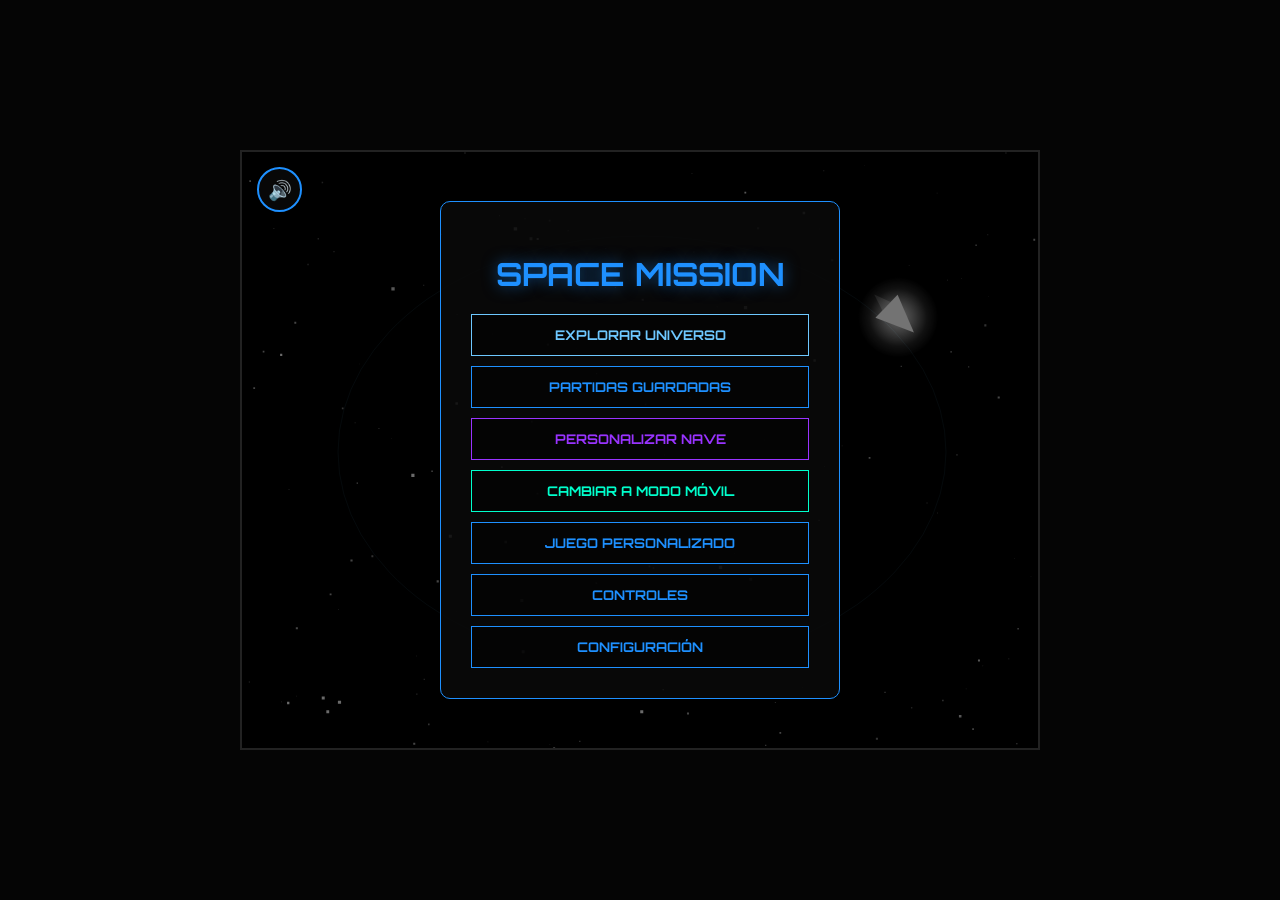
==== commit b8870c4c: "Añade contenido planetario y teletransporte de retorno" ====
--- a/index.html
+++ b/index.html
@@ -4,7 +4,7 @@
     <meta charset="UTF-8">
     <meta name="viewport" content="width=device-width, initial-scale=1.0, maximum-scale=1.0, user-scalable=no">
     <title>SPACE MISSION: ECHELON (ULTRA)</title>
-    <link rel="stylesheet" href="./css/styles.css?v=20261103a">
+    <link rel="stylesheet" href="./css/styles.css?v=20261104a">
 </head>
 <body>
     <div id="game-container">
@@ -95,6 +95,8 @@
                 <span class="purge-kicker">PURGA COMPLETADA</span>
                 <h1>Has limpiado al planeta</h1>
                 <p id="purge-planet"></p>
+                <div class="purge-exit-scene" aria-hidden="true"><span class="purge-world"></span><span class="purge-beacon"></span><span class="purge-ship">▶</span><i></i></div>
+                <p class="purge-exit-caption">NAVE EN ASCENSO · BALIZA DE RETORNO DESPLEGADA</p>
                 <div class="purge-loading"><span></span><span></span><span></span></div>
             </div>
         </div>
@@ -383,6 +385,6 @@
         }
     })();
     </script>
-    <script type="module" src="./js/Main.js?v=20261103a"></script>
+    <script type="module" src="./js/Main.js?v=20261104a"></script>
 </body>
 </html>
--- a/css/styles.css
+++ b/css/styles.css
@@ -101,6 +101,16 @@
 .purge-loading span { width: 8px; height: 8px; border-radius: 50%; background: #59ce70; animation: purgeDot 1s ease-in-out infinite; }
 .purge-loading span:nth-child(2) { animation-delay: 0.15s; }
 .purge-loading span:nth-child(3) { animation-delay: 0.3s; }
+.purge-exit-scene { position:relative; height:118px; margin:8px 0 4px; overflow:hidden; border-radius:10px; background:radial-gradient(ellipse at 50% 130%,rgba(40,120,170,.25),transparent 65%); }
+.purge-world { position:absolute; left:50%; bottom:-65px; width:164px; height:164px; transform:translateX(-50%); border-radius:50%; background:radial-gradient(circle at 35% 25%,#a4f7ff 0,#347e9c 22%,#101c30 68%); box-shadow:0 0 38px rgba(82,244,255,.42); animation:purgeWorldBreak 3.6s ease-in forwards; }
+.purge-beacon { position:absolute; left:50%; top:40px; width:23px; height:34px; border:2px solid #52f4ff; border-radius:50%; box-shadow:0 0 18px #52f4ff; animation:purgeBeaconDrop 1s .8s ease-out both; }
+.purge-ship { position:absolute; left:calc(50% - 9px); top:67px; color:#fff; text-shadow:0 0 14px #fff; animation:purgeShipEscape 2.5s 1s cubic-bezier(.2,.75,.3,1) forwards; }
+.purge-exit-scene i { position:absolute; left:50%; top:86px; height:0; border-left:2px solid #8ffcff; box-shadow:0 0 12px #52f4ff; animation:purgeBeam 1s .8s ease-out both; }
+.purge-exit-caption { margin:0 0 14px!important; color:#7deeff!important; font-size:9px!important; }
+@keyframes purgeWorldBreak { 35% { filter:brightness(2.4); } 100% { transform:translateX(-50%) scale(.62); opacity:.34; } }
+@keyframes purgeBeaconDrop { from { opacity:0; transform:translate(-50%,-30px) scale(.5); } to { opacity:1; transform:translate(-50%,0) scale(1); } }
+@keyframes purgeShipEscape { 0% { opacity:0; transform:translateY(28px) scale(.7); } 18% { opacity:1; } 100% { opacity:0; transform:translateY(-85px) scale(.42); } }
+@keyframes purgeBeam { from { height:0; opacity:0; } to { height:24px; opacity:.9; } }
 @keyframes purgeDot { 0%,100% { opacity: 0.25; transform: translateY(0); } 50% { opacity: 1; transform: translateY(-5px); } }
 
 /* --- HUD (3 bloques independientes, libres) --- */
@@ -124,6 +134,7 @@
 
 /* --- MOBILE CONTROLS --- */
 #mobile-ui { position: absolute; top: 0; left: 0; width: 100%; height: 100%; display: none; pointer-events: none; z-index: 60; }
+.touch-ui-hidden > :not(#btn-pause-m) { display: none !important; }
 .touch-zone { position: absolute; border-radius: 50%; background: rgba(255,255,255,0.08); border: 2px solid rgba(255,255,255,0.2); pointer-events: auto; touch-action: none;}
 .joy-stick-inner { position: absolute; top: 50%; left: 50%; transform: translate(-50%, -50%); width: 45px; height: 45px; border-radius: 50%; pointer-events: none; }
 
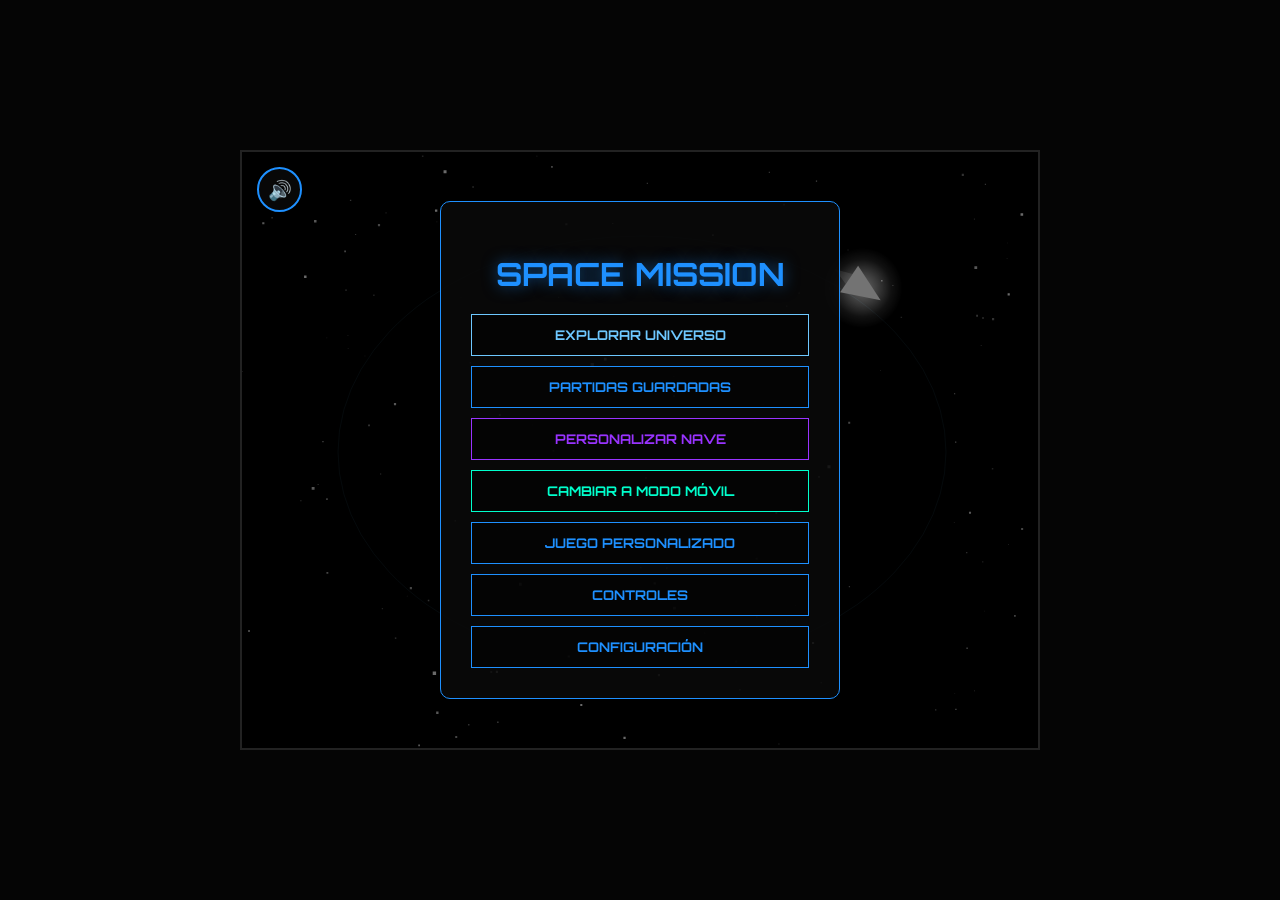
==== commit c44308c3: "Corrige el render móvil al alejar la vista" ====
--- a/index.html
+++ b/index.html
@@ -4,7 +4,7 @@
     <meta charset="UTF-8">
     <meta name="viewport" content="width=device-width, initial-scale=1.0, maximum-scale=1.0, user-scalable=no">
     <title>SPACE MISSION: ECHELON (ULTRA)</title>
-    <link rel="stylesheet" href="./css/styles.css?v=20261104a">
+    <link rel="stylesheet" href="./css/styles.css?v=20261104b">
 </head>
 <body>
     <div id="game-container">
@@ -385,6 +385,6 @@
         }
     })();
     </script>
-    <script type="module" src="./js/Main.js?v=20261104a"></script>
+    <script type="module" src="./js/Main.js?v=20261104b"></script>
 </body>
 </html>
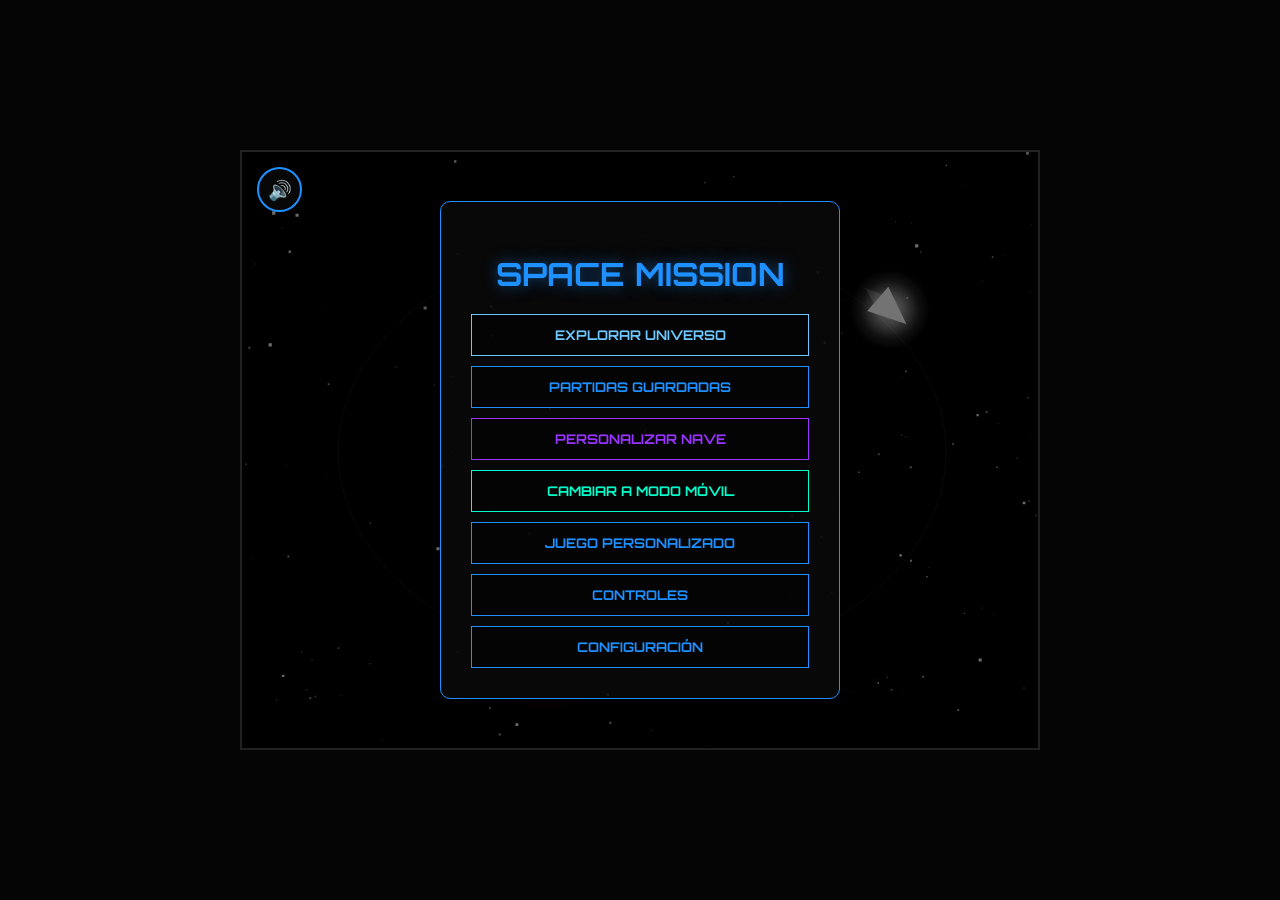
==== commit 23c40d07: "Centra la nave al alejar la cámara móvil" ====
--- a/index.html
+++ b/index.html
@@ -385,6 +385,6 @@
         }
     })();
     </script>
-    <script type="module" src="./js/Main.js?v=20261104b"></script>
+    <script type="module" src="./js/Main.js?v=20261104c"></script>
 </body>
 </html>
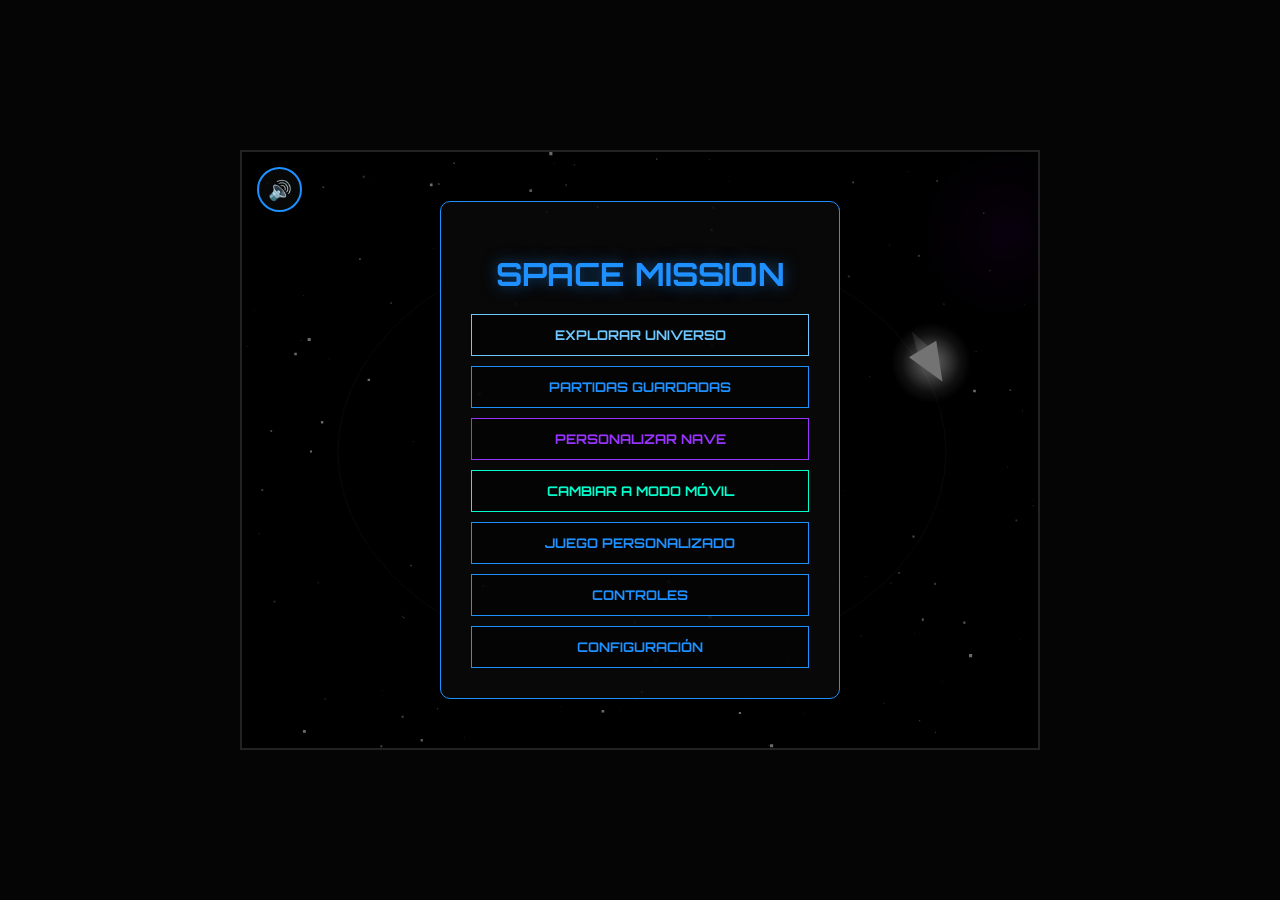
==== commit 6e60c7c5: "Amplía el área jugable al alejar la cámara móvil" ====
--- a/index.html
+++ b/index.html
@@ -385,6 +385,6 @@
         }
     })();
     </script>
-    <script type="module" src="./js/Main.js?v=20261104c"></script>
+    <script type="module" src="./js/Main.js?v=20261104d"></script>
 </body>
 </html>
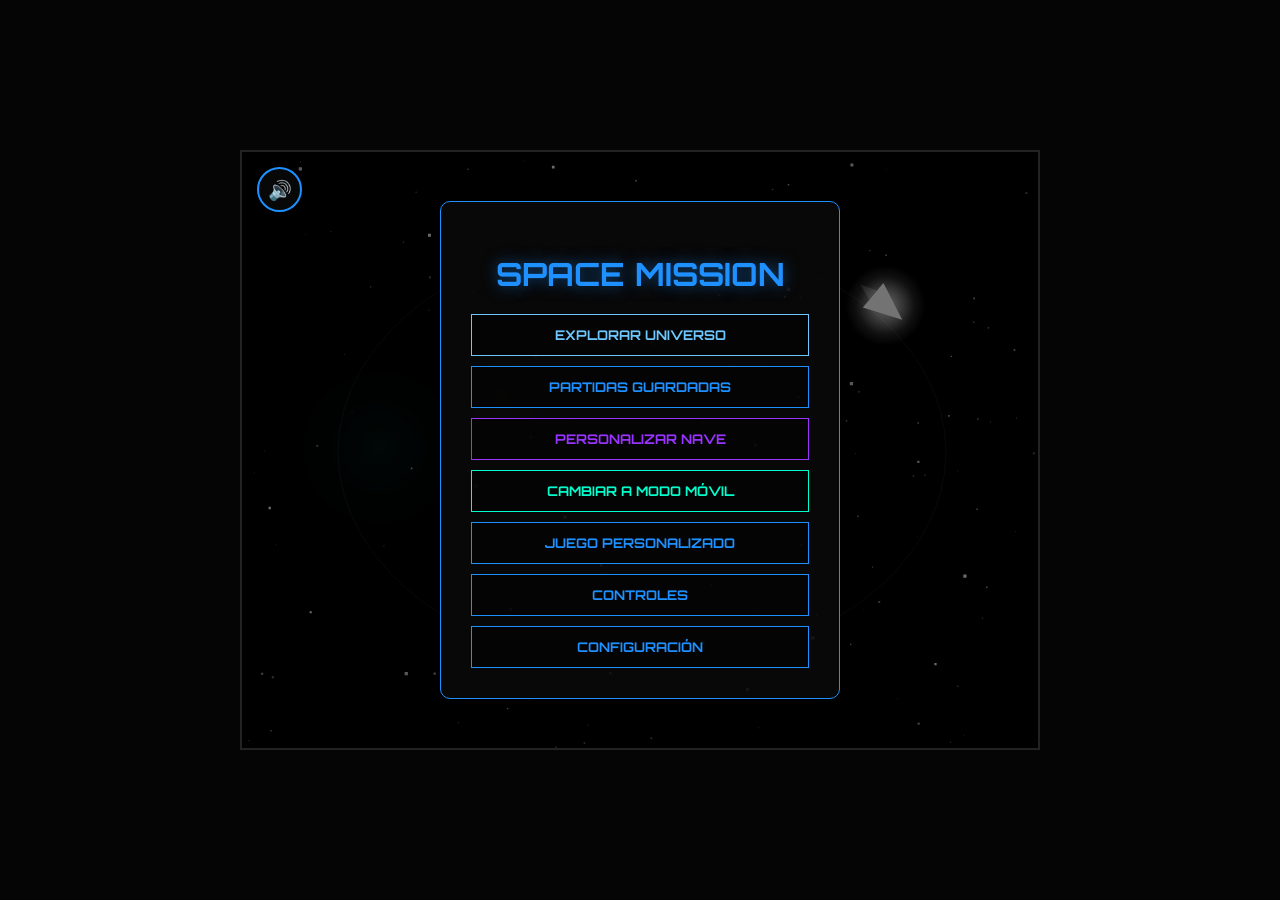
==== commit 0413ffde: "Add themed planetary weapons and boss attacks" ====
--- a/index.html
+++ b/index.html
@@ -4,14 +4,14 @@
     <meta charset="UTF-8">
     <meta name="viewport" content="width=device-width, initial-scale=1.0, maximum-scale=1.0, user-scalable=no">
     <title>SPACE MISSION: ECHELON (ULTRA)</title>
-    <link rel="stylesheet" href="./css/styles.css?v=20261104b">
+    <link rel="stylesheet" href="./css/styles.css?v=20261104c">
 </head>
 <body>
     <div id="game-container">
         <button id="btn-volume" class="volume-btn" onclick="window.toggleVolume()">🔊</button>
 
         <!-- HUD: 3 bloques independientes (Score | Sector/Kills | Vida) posicionables libres -->
-        <div id="hud-block-score" class="hud-block"><div class="stat-box">SCORE: <span id="val-score">0</span><br>BOMBS: <span id="val-bombs">3</span> [LB/SPACE]<br>CRÉDITOS: <span id="val-credits">0</span><br>ARMA: <span id="val-weapon" style="color:var(--primary)">NORMAL</span><br><span id="val-revive" style="display:none; color:#ffee88;">✨ 2ª OPORTUNIDAD LISTA</span></div></div>
+        <div id="hud-block-score" class="hud-block"><div class="stat-box">SCORE: <span id="val-score">0</span><br>BOMBS: <span id="val-bombs">3</span> [LB/SPACE]<br>CRÉDITOS: <span id="val-credits">0</span><br>ARMA: <span id="val-weapon" style="color:var(--primary)">NORMAL</span><div id="planet-weapon-status" class="planet-weapon-status" style="display:none"><span id="planet-weapon-name">EQUIPAMIENTO PLANETA</span><div class="weapon-duration-track"><div id="weapon-duration-fill"></div></div></div><br><span id="val-revive" style="display:none; color:#ffee88;">✨ 2ª OPORTUNIDAD LISTA</span></div></div>
         <div id="hud-block-sector" class="hud-block" style="text-align:center; pointer-events:none;"><div id="level-tag" style="color: var(--warning);">READY</div><div id="combo-display" style="display:none; font-size:1.1rem; font-family:'Orbitron',sans-serif; color:var(--warning); text-shadow:0 0 10px var(--warning); font-weight:bold;"></div><div id="wave-progress" style="display:none; font-size:0.72rem; font-family:'Orbitron',sans-serif; color:#aaa; margin-top:4px; min-width:140px;"></div><div id="bomb-alert" style="display:none; font-size:0.85rem; font-family:'Orbitron',sans-serif; font-weight:bold; margin-top:6px; padding:4px 8px; border:2px solid var(--warning); background:rgba(0,0,0,0.7);"></div><button id="btn-system-map" type="button" aria-label="Abrir mapa estelar">MAPA <kbd>M</kbd></button></div>
         <div id="hud-block-vida" class="hud-block"><div class="stat-box">VIDA: <span id="val-health-pct">100%</span><div id="health-bar-track" style="width:90px; height:9px; background:rgba(255,255,255,0.12); border:1px solid #555; border-radius:2px; margin:3px 0; overflow:hidden;"><div id="health-bar-fill" style="width:100%; height:100%; background:#33ff66; transition: width 0.2s linear, background 0.2s linear;"></div></div>ESCUDO: <span id="val-shield-pct">100%</span><div id="shield-bar-track"><div id="shield-bar-fill"></div></div><span id="val-shield-status" class="shield-status">ESCUDO 100% · LISTO</span><br>PARRY: <span id="val-parry">READY</span><br>DASH: <span id="val-dash">READY</span></div></div>
         <!-- Exploración: sector, estado de zona y mejoras, integrados en el HUD editable -->
@@ -385,6 +385,6 @@
         }
     })();
     </script>
-    <script type="module" src="./js/Main.js?v=20261104d"></script>
+    <script type="module" src="./js/Main.js?v=20261104e"></script>
 </body>
 </html>
--- a/css/styles.css
+++ b/css/styles.css
@@ -121,6 +121,9 @@
 .hud-block .stat-box { pointer-events: auto; }
 #hud-block-sector { pointer-events: auto; }
 .stat-box { font-size: 0.9rem; background: rgba(0,0,0,0.5); padding: 5px 10px; border-left: 3px solid var(--primary); }
+.planet-weapon-status { margin-top: 3px; width: 100%; min-width: 150px; font: 8px 'JetBrains Mono', monospace; letter-spacing: .06em; color: #ffd9a8; }
+.weapon-duration-track { height: 5px; margin-top: 2px; overflow: hidden; background: rgba(255,255,255,.16); border: 1px solid rgba(255,255,255,.3); border-radius: 4px; }
+#weapon-duration-fill { width: 100%; height: 100%; background: #ff9900; box-shadow: 0 0 7px currentColor; transition: width .12s linear; }
 /* compat: viejo #hud oculto (migrado) */
 #hud { display: none !important; }
 
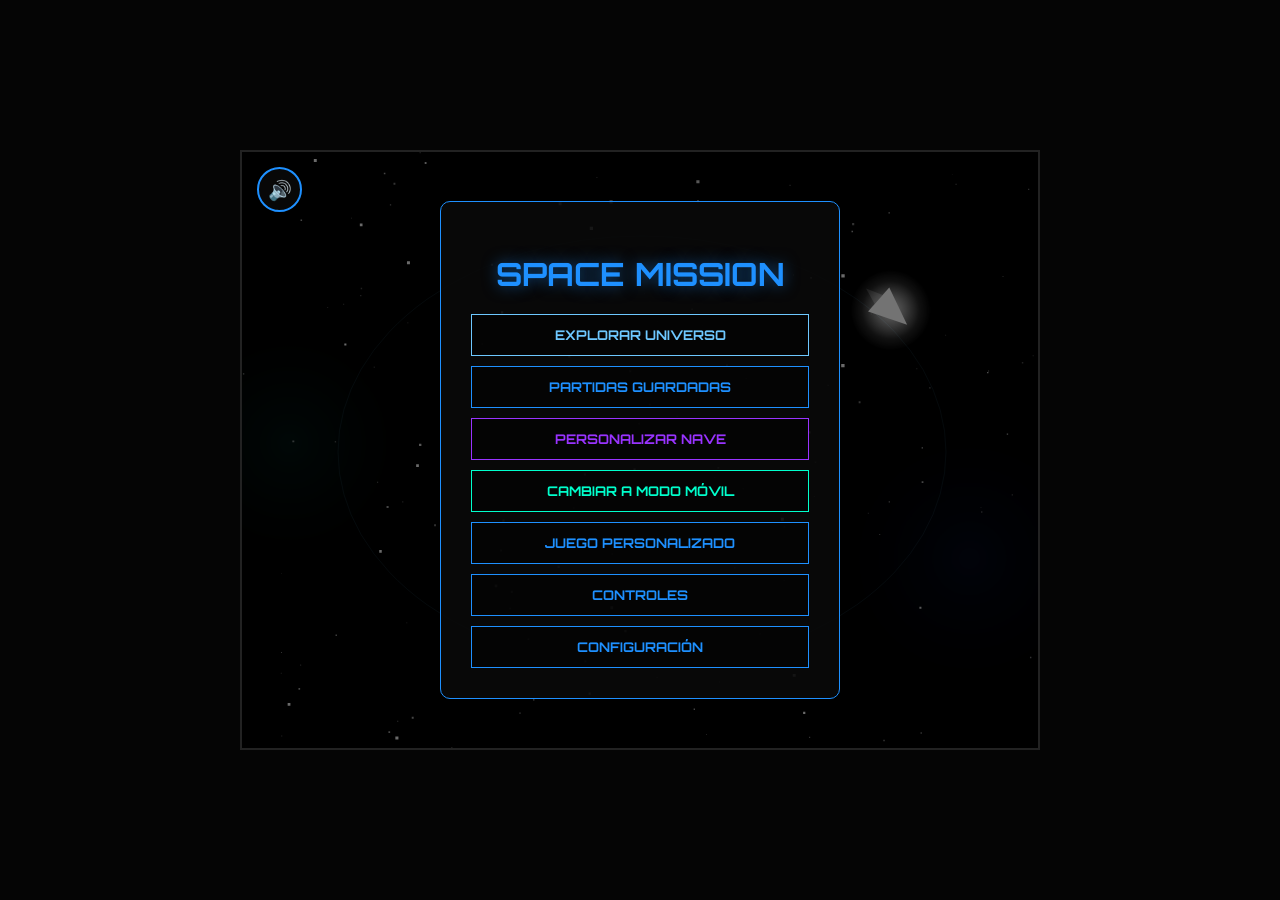
==== commit d352790a: "Añade salida cinematográfica y colocación del teletransportador al purgar" ====
--- a/index.html
+++ b/index.html
@@ -385,6 +385,6 @@
         }
     })();
     </script>
-    <script type="module" src="./js/Main.js?v=20261104e"></script>
+    <script type="module" src="./js/Main.js?v=20261104f"></script>
 </body>
 </html>
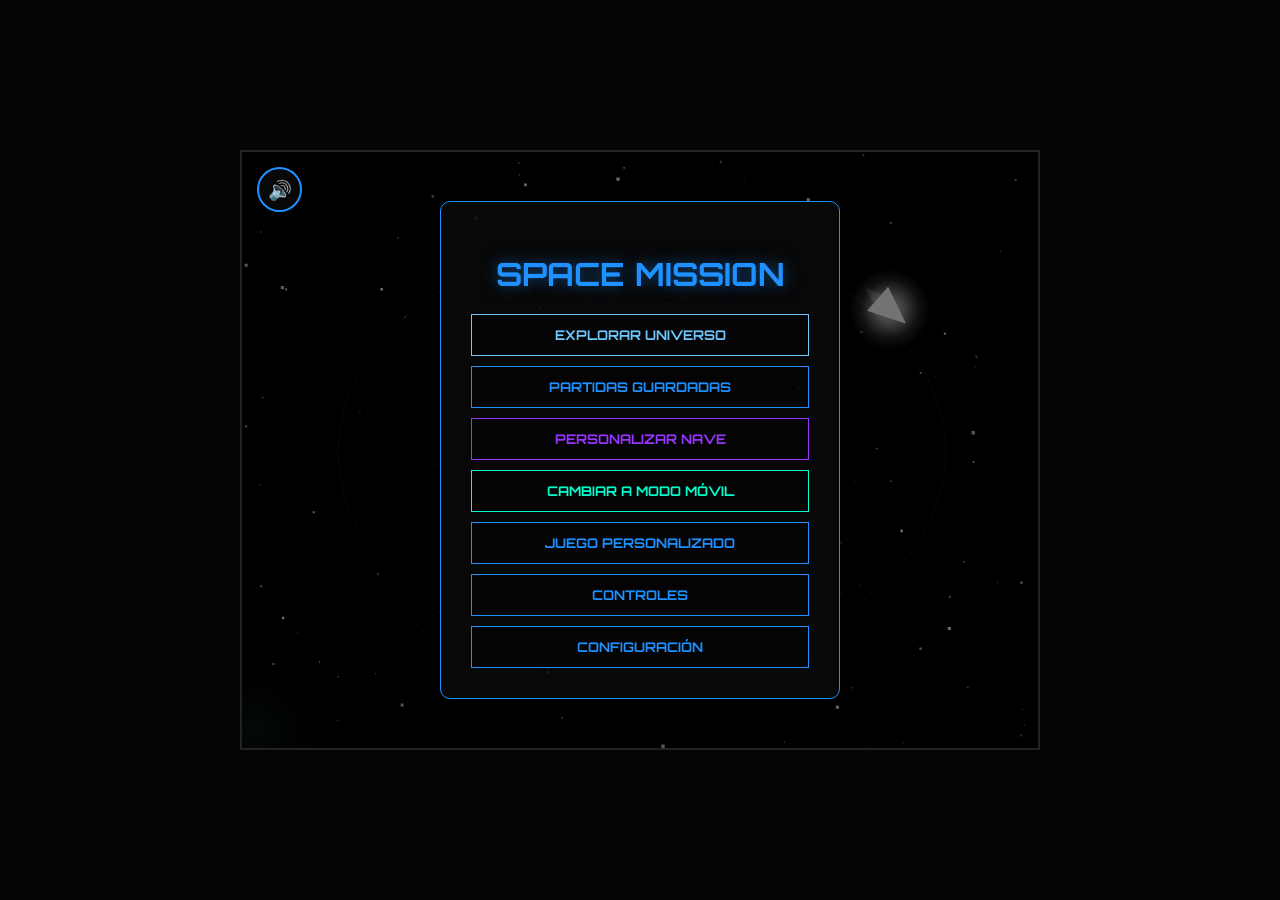
==== commit 892bd0c9: "Destruye naves comunes de un golpe y añade feedback de daño en exploración" ====
--- a/index.html
+++ b/index.html
@@ -385,6 +385,6 @@
         }
     })();
     </script>
-    <script type="module" src="./js/Main.js?v=20261104f"></script>
+    <script type="module" src="./js/Main.js?v=20261105a"></script>
 </body>
 </html>
